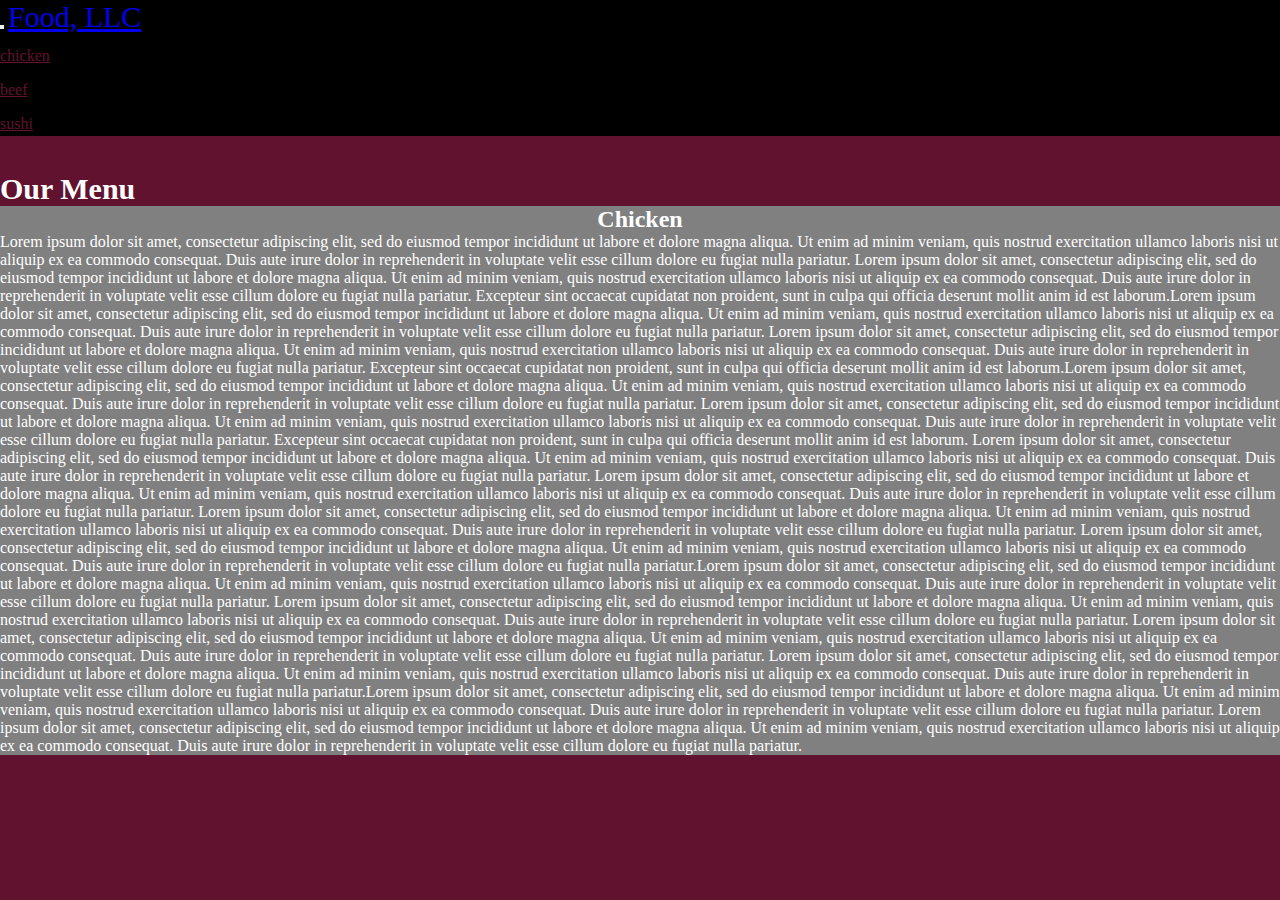
==== index.html @ 224f1512 "Add files via upload" ====
<!DOCTYPE html>
<html lang="en">
<head>
  <title>Moule 3 Solution</title>
  <meta charset="utf-8">
  <meta name="viewport" content="width=device-width, initial-scale=1">
  <link rel="stylesheet" href="https://cdn.jsdelivr.net/npm/bootstrap@5.0.0-beta1/dist/css/bootstrap.min.css" rel="stylesheet" integrity="sha384-giJF6kkoqNQ00vy+HMDP7azOuL0xtbfIcaT9wjKHr8RbDVddVHyTfAAsrekwKmP1" crossorigin="anonymous">
  <link rel="stylesheet" type="text/css" href="style.css">
  <script src="https://ajax.googleapis.com/ajax/libs/jquery/3.5.1/jquery.min.js"></script>
  <script src="https://maxcdn.bootstrapcdn.com/bootstrap/3.4.1/js/bootstrap.min.js"></script>
</head>
<body>

<nav class="navbar navbar-inverse">
  <div class="container-fluid">
    <div class="navbar-header">
      <button type="button" class="navbar-toggle" data-toggle="collapse" data-target="#myNavbar">
        <span class="icon-bar"></span>
        <span class="icon-bar"></span>
        <span class="icon-bar"></span>                        
      </button>
      <a class="navbar-brand" href="#" >Food, LLC</a>
    </div>
    <div class="collapse navbar-collapse" id="myNavbar">
    
      <ul class="nav navbar-nav navbar-right" >
        <li style>
        <a href="#" > 
        <span class="glyphicon glyphicon-cutlery"></span> chicken</a>
        </li>
        <li>
        <a href="#" >
        <span class="glyphicon glyphicon-info-sign"></span> beef</a>
        </li>
        <li>
        <a href="#">
        <span class="glyphicon glyphicon-certificate"></span> sushi</a>
        </li>
      </ul>
    </div>
  </div>
</nav>
<br>
<br>  
<h1><p class="text-center">Our Menu</p></h1>


<div id="main-content" class="container">
  <div id="home-tiles" class="row">
      <div class="col-md-12 col-sm-12 col-xs-12">
            
            <p id="chickstory">
          <h2>Chicken</h2>
              Lorem ipsum dolor sit amet, consectetur adipiscing elit, sed do eiusmod tempor incididunt ut labore et dolore magna aliqua. 
	   Ut enim ad minim veniam, quis nostrud exercitation ullamco laboris nisi ut aliquip ex ea commodo consequat. Duis aute irure dolor in reprehenderit in
	   voluptate velit esse cillum dolore eu fugiat nulla pariatur. Lorem ipsum dolor sit amet, consectetur adipiscing elit, sed do eiusmod tempor incididunt 
	   ut labore et dolore magna aliqua. Ut enim ad minim veniam, quis nostrud exercitation ullamco laboris nisi ut aliquip ex ea commodo consequat. Duis aute
	   irure dolor in reprehenderit in voluptate velit esse cillum dolore eu fugiat nulla pariatur. 
	   Excepteur sint occaecat cupidatat non proident, sunt in culpa qui officia deserunt mollit anim id est laborum.Lorem ipsum dolor sit amet, consectetur adipiscing elit, sed do eiusmod tempor incididunt ut labore et dolore magna aliqua. 
	   Ut enim ad minim veniam, quis nostrud exercitation ullamco laboris nisi ut aliquip ex ea commodo consequat. Duis aute irure dolor in reprehenderit in
	   voluptate velit esse cillum dolore eu fugiat nulla pariatur. Lorem ipsum dolor sit amet, consectetur adipiscing elit, sed do eiusmod tempor incididunt 
	   ut labore et dolore magna aliqua. Ut enim ad minim veniam, quis nostrud exercitation ullamco laboris nisi ut aliquip ex ea commodo consequat. Duis aute
	   irure dolor in reprehenderit in voluptate velit esse cillum dolore eu fugiat nulla pariatur. 
	   Excepteur sint occaecat cupidatat non proident, sunt in culpa qui officia deserunt mollit anim id est laborum.Lorem ipsum dolor sit amet, consectetur adipiscing elit, sed do eiusmod tempor incididunt ut labore et dolore magna aliqua. 
	   Ut enim ad minim veniam, quis nostrud exercitation ullamco laboris nisi ut aliquip ex ea commodo consequat. Duis aute irure dolor in reprehenderit in
	   voluptate velit esse cillum dolore eu fugiat nulla pariatur. Lorem ipsum dolor sit amet, consectetur adipiscing elit, sed do eiusmod tempor incididunt 
	   ut labore et dolore magna aliqua. Ut enim ad minim veniam, quis nostrud exercitation ullamco laboris nisi ut aliquip ex ea commodo consequat. Duis aute
	   irure dolor in reprehenderit in voluptate velit esse cillum dolore eu fugiat nulla pariatur. 
	   Excepteur sint occaecat cupidatat non proident, sunt in culpa qui officia deserunt mollit anim id est laborum.
	   Lorem ipsum dolor sit amet, consectetur adipiscing elit, sed do eiusmod tempor incididunt ut labore et dolore magna aliqua. 
	   Ut enim ad minim veniam, quis nostrud exercitation ullamco laboris nisi ut aliquip ex ea commodo consequat. Duis aute irure dolor in reprehenderit in
	   voluptate velit esse cillum dolore eu fugiat nulla pariatur. Lorem ipsum dolor sit amet, consectetur adipiscing elit, sed do eiusmod tempor incididunt 
	   ut labore et dolore magna aliqua. Ut enim ad minim veniam, quis nostrud exercitation ullamco laboris nisi ut aliquip ex ea commodo consequat. Duis aute
	   irure dolor in reprehenderit in voluptate velit esse cillum dolore eu fugiat nulla pariatur. Lorem ipsum dolor sit amet, consectetur adipiscing elit, sed do eiusmod tempor incididunt ut labore et dolore magna aliqua. 
	   Ut enim ad minim veniam, quis nostrud exercitation ullamco laboris nisi ut aliquip ex ea commodo consequat. Duis aute irure dolor in reprehenderit in
	   voluptate velit esse cillum dolore eu fugiat nulla pariatur. Lorem ipsum dolor sit amet, consectetur adipiscing elit, sed do eiusmod tempor incididunt 
	   ut labore et dolore magna aliqua. Ut enim ad minim veniam, quis nostrud exercitation ullamco laboris nisi ut aliquip ex ea commodo consequat. Duis aute
	   irure dolor in reprehenderit in voluptate velit esse cillum dolore eu fugiat nulla pariatur.Lorem ipsum dolor sit amet, consectetur adipiscing elit, sed do eiusmod tempor incididunt ut labore et dolore magna aliqua. 
	   Ut enim ad minim veniam, quis nostrud exercitation ullamco laboris nisi ut aliquip ex ea commodo consequat. Duis aute irure dolor in reprehenderit in
	   voluptate velit esse cillum dolore eu fugiat nulla pariatur. Lorem ipsum dolor sit amet, consectetur adipiscing elit, sed do eiusmod tempor incididunt 
	   ut labore et dolore magna aliqua. Ut enim ad minim veniam, quis nostrud exercitation ullamco laboris nisi ut aliquip ex ea commodo consequat. Duis aute
	   irure dolor in reprehenderit in voluptate velit esse cillum dolore eu fugiat nulla pariatur. Lorem ipsum dolor sit amet, consectetur adipiscing elit, sed do eiusmod tempor incididunt ut labore et dolore magna aliqua. 
	   Ut enim ad minim veniam, quis nostrud exercitation ullamco laboris nisi ut aliquip ex ea commodo consequat. Duis aute irure dolor in reprehenderit in
	   voluptate velit esse cillum dolore eu fugiat nulla pariatur. Lorem ipsum dolor sit amet, consectetur adipiscing elit, sed do eiusmod tempor incididunt 
	   ut labore et dolore magna aliqua. Ut enim ad minim veniam, quis nostrud exercitation ullamco laboris nisi ut aliquip ex ea commodo consequat. Duis aute
	   irure dolor in reprehenderit in voluptate velit esse cillum dolore eu fugiat nulla pariatur.Lorem ipsum dolor sit amet, consectetur adipiscing elit, sed do eiusmod tempor incididunt ut labore et dolore magna aliqua. 
	   Ut enim ad minim veniam, quis nostrud exercitation ullamco laboris nisi ut aliquip ex ea commodo consequat. Duis aute irure dolor in reprehenderit in
	   voluptate velit esse cillum dolore eu fugiat nulla pariatur. Lorem ipsum dolor sit amet, consectetur adipiscing elit, sed do eiusmod tempor incididunt 
	   ut labore et dolore magna aliqua. Ut enim ad minim veniam, quis nostrud exercitation ullamco laboris nisi ut aliquip ex ea commodo consequat. Duis aute
	   irure dolor in reprehenderit in voluptate velit esse cillum dolore eu fugiat nulla pariatur.
            </p>
			
      </div>
    </div>
</div>

</body>
</html>
---- style.css ----
*{
	margin: 0;
	padding: 0;
	
}
.navbar{

border: none;
background-color: black;
color: #61122F;
}
body{
	background-color: #61122F;
	color: white;
}
.glyphicon{
	font-size: 30px;
	color:#61122F; 
}

.center{
	width: 90%;
	background-color: grey;

}
.container
{
	background-color: grey;
}
.text-center{
	font-size: 30px;
}

h2{
	text-align: center;
}
#myNavbar ul li a {
	color: #61122F;
}
.navbar-brand{
font-size: 30px;	
}
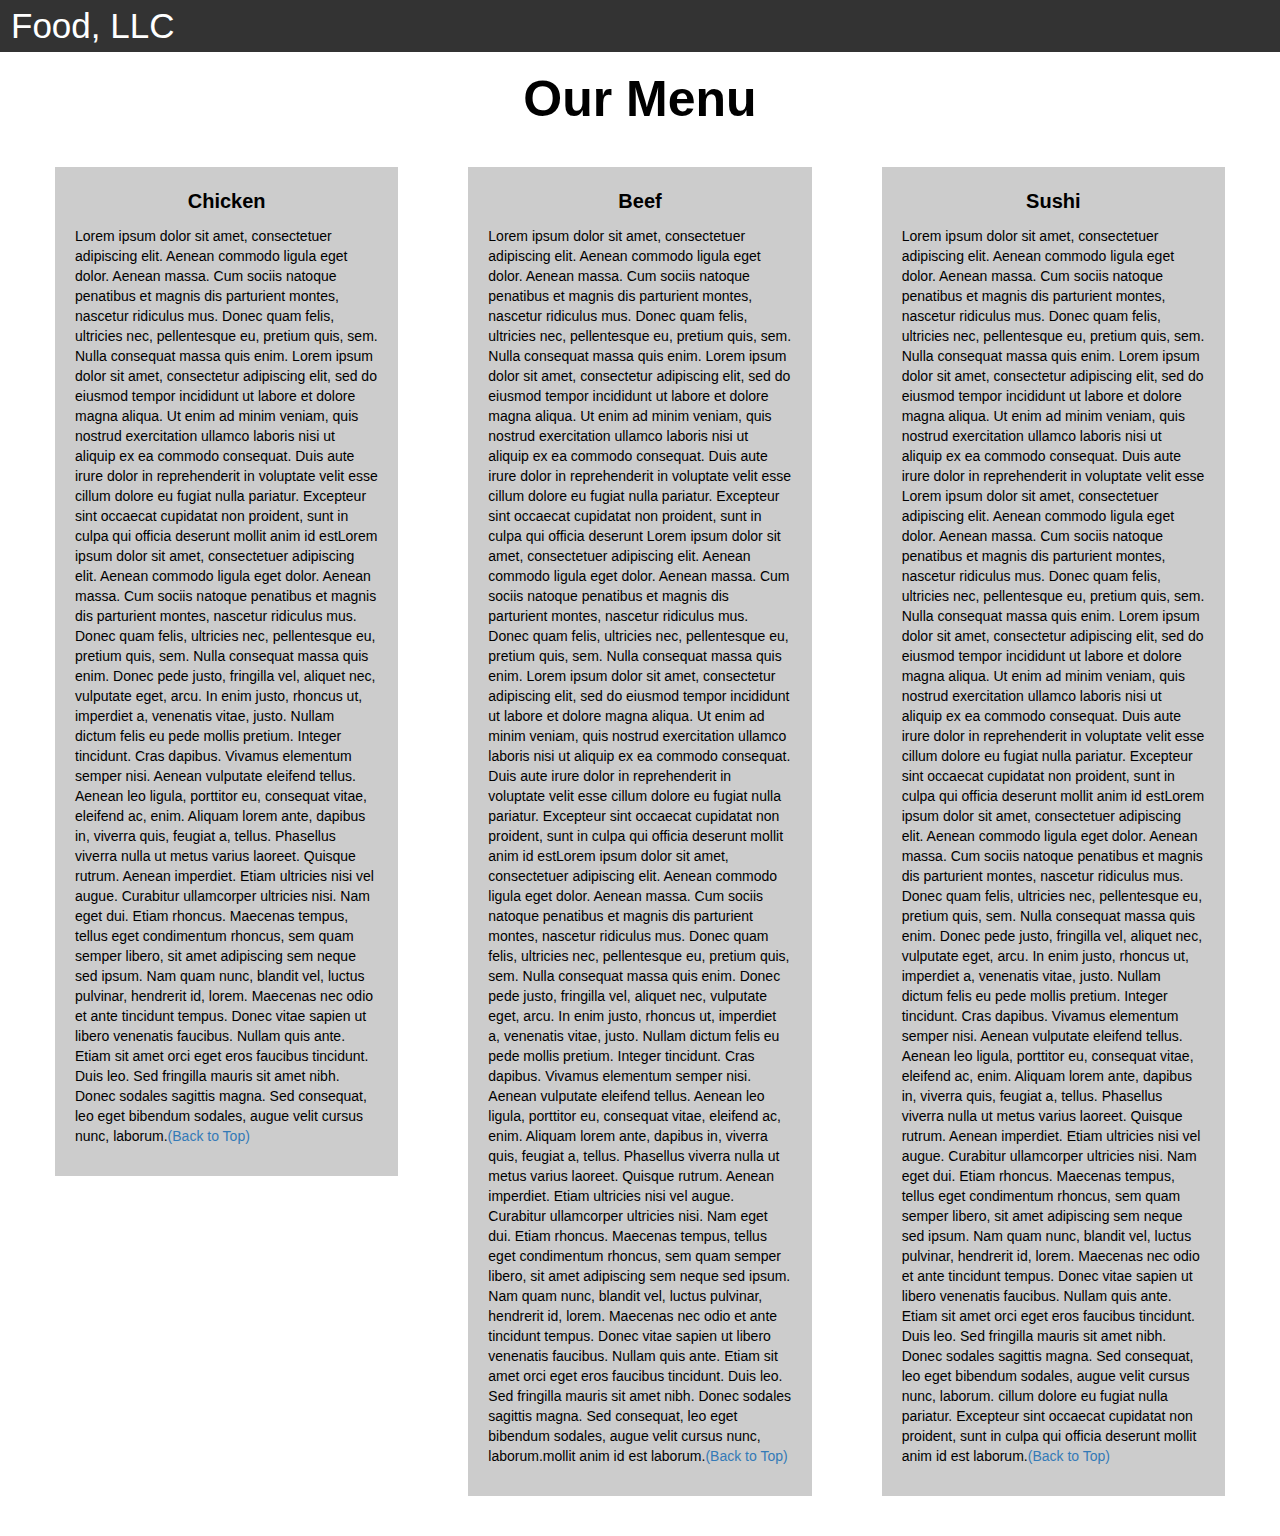
==== commit 1173960d: "Add files via upload" ====
--- a/index.html
+++ b/index.html
@@ -1,98 +1,123 @@
 <!DOCTYPE html>
-<html lang="en">
+<html>
 <head>
-  <title>Moule 3 Solution</title>
-  <meta charset="utf-8">
+
+<title>Module 3</title>
+
   <meta name="viewport" content="width=device-width, initial-scale=1">
-  <link rel="stylesheet" href="https://cdn.jsdelivr.net/npm/bootstrap@5.0.0-beta1/dist/css/bootstrap.min.css" rel="stylesheet" integrity="sha384-giJF6kkoqNQ00vy+HMDP7azOuL0xtbfIcaT9wjKHr8RbDVddVHyTfAAsrekwKmP1" crossorigin="anonymous">
-  <link rel="stylesheet" type="text/css" href="style.css">
-  <script src="https://ajax.googleapis.com/ajax/libs/jquery/3.5.1/jquery.min.js"></script>
-  <script src="https://maxcdn.bootstrapcdn.com/bootstrap/3.4.1/js/bootstrap.min.js"></script>
+  <link rel="stylesheet" href="https://maxcdn.bootstrapcdn.com/bootstrap/3.3.7/css/bootstrap.min.css">
+  <script src="https://ajax.googleapis.com/ajax/libs/jquery/3.3.1/jquery.min.js"></script>
+  <script src="https://maxcdn.bootstrapcdn.com/bootstrap/3.3.7/js/bootstrap.min.js"></script>
+
 </head>
+
+<meta name="viewport" content="width=device-width, initial-scale=1">
+<link rel="stylesheet" type="text/css" href="style.css">
+
+
+
 <body>
 
-<nav class="navbar navbar-inverse">
+
+<nav class="navbar" id="top">
   <div class="container-fluid">
+
     <div class="navbar-header">
       <button type="button" class="navbar-toggle" data-toggle="collapse" data-target="#myNavbar">
         <span class="icon-bar"></span>
         <span class="icon-bar"></span>
-        <span class="icon-bar"></span>                        
+        <span class="icon-bar"></span> 
       </button>
-      <a class="navbar-brand" href="#" >Food, LLC</a>
+      <a class="navbar-brand" href="#">Food, LLC</a>
     </div>
-    <div class="collapse navbar-collapse" id="myNavbar">
-    
-      <ul class="nav navbar-nav navbar-right" >
-        <li style>
-        <a href="#" > 
-        <span class="glyphicon glyphicon-cutlery"></span> chicken</a>
-        </li>
-        <li>
-        <a href="#" >
-        <span class="glyphicon glyphicon-info-sign"></span> beef</a>
-        </li>
-        <li>
-        <a href="#">
-        <span class="glyphicon glyphicon-certificate"></span> sushi</a>
-        </li>
+
+    <div class="collapse" id="myNavbar">
+      <ul class="nav navbar-nav visible-xs">
+        <li><a class="menu-item" href="#">Chicken</a></li>
+        <li><a class="menu-item" href="#">Beef</a></li> 
+        <li><a class="menu-item" href="#">Sushi</a></li> 
       </ul>
     </div>
+
   </div>
 </nav>
-<br>
-<br>  
-<h1><p class="text-center">Our Menu</p></h1>
+
+<h1 class="main-title">Our Menu</h1>
 
 
-<div id="main-content" class="container">
-  <div id="home-tiles" class="row">
-      <div class="col-md-12 col-sm-12 col-xs-12">
-            
-            <p id="chickstory">
-          <h2>Chicken</h2>
-              Lorem ipsum dolor sit amet, consectetur adipiscing elit, sed do eiusmod tempor incididunt ut labore et dolore magna aliqua. 
-	   Ut enim ad minim veniam, quis nostrud exercitation ullamco laboris nisi ut aliquip ex ea commodo consequat. Duis aute irure dolor in reprehenderit in
-	   voluptate velit esse cillum dolore eu fugiat nulla pariatur. Lorem ipsum dolor sit amet, consectetur adipiscing elit, sed do eiusmod tempor incididunt 
-	   ut labore et dolore magna aliqua. Ut enim ad minim veniam, quis nostrud exercitation ullamco laboris nisi ut aliquip ex ea commodo consequat. Duis aute
-	   irure dolor in reprehenderit in voluptate velit esse cillum dolore eu fugiat nulla pariatur. 
-	   Excepteur sint occaecat cupidatat non proident, sunt in culpa qui officia deserunt mollit anim id est laborum.Lorem ipsum dolor sit amet, consectetur adipiscing elit, sed do eiusmod tempor incididunt ut labore et dolore magna aliqua. 
-	   Ut enim ad minim veniam, quis nostrud exercitation ullamco laboris nisi ut aliquip ex ea commodo consequat. Duis aute irure dolor in reprehenderit in
-	   voluptate velit esse cillum dolore eu fugiat nulla pariatur. Lorem ipsum dolor sit amet, consectetur adipiscing elit, sed do eiusmod tempor incididunt 
-	   ut labore et dolore magna aliqua. Ut enim ad minim veniam, quis nostrud exercitation ullamco laboris nisi ut aliquip ex ea commodo consequat. Duis aute
-	   irure dolor in reprehenderit in voluptate velit esse cillum dolore eu fugiat nulla pariatur. 
-	   Excepteur sint occaecat cupidatat non proident, sunt in culpa qui officia deserunt mollit anim id est laborum.Lorem ipsum dolor sit amet, consectetur adipiscing elit, sed do eiusmod tempor incididunt ut labore et dolore magna aliqua. 
-	   Ut enim ad minim veniam, quis nostrud exercitation ullamco laboris nisi ut aliquip ex ea commodo consequat. Duis aute irure dolor in reprehenderit in
-	   voluptate velit esse cillum dolore eu fugiat nulla pariatur. Lorem ipsum dolor sit amet, consectetur adipiscing elit, sed do eiusmod tempor incididunt 
-	   ut labore et dolore magna aliqua. Ut enim ad minim veniam, quis nostrud exercitation ullamco laboris nisi ut aliquip ex ea commodo consequat. Duis aute
-	   irure dolor in reprehenderit in voluptate velit esse cillum dolore eu fugiat nulla pariatur. 
-	   Excepteur sint occaecat cupidatat non proident, sunt in culpa qui officia deserunt mollit anim id est laborum.
-	   Lorem ipsum dolor sit amet, consectetur adipiscing elit, sed do eiusmod tempor incididunt ut labore et dolore magna aliqua. 
-	   Ut enim ad minim veniam, quis nostrud exercitation ullamco laboris nisi ut aliquip ex ea commodo consequat. Duis aute irure dolor in reprehenderit in
-	   voluptate velit esse cillum dolore eu fugiat nulla pariatur. Lorem ipsum dolor sit amet, consectetur adipiscing elit, sed do eiusmod tempor incididunt 
-	   ut labore et dolore magna aliqua. Ut enim ad minim veniam, quis nostrud exercitation ullamco laboris nisi ut aliquip ex ea commodo consequat. Duis aute
-	   irure dolor in reprehenderit in voluptate velit esse cillum dolore eu fugiat nulla pariatur. Lorem ipsum dolor sit amet, consectetur adipiscing elit, sed do eiusmod tempor incididunt ut labore et dolore magna aliqua. 
-	   Ut enim ad minim veniam, quis nostrud exercitation ullamco laboris nisi ut aliquip ex ea commodo consequat. Duis aute irure dolor in reprehenderit in
-	   voluptate velit esse cillum dolore eu fugiat nulla pariatur. Lorem ipsum dolor sit amet, consectetur adipiscing elit, sed do eiusmod tempor incididunt 
-	   ut labore et dolore magna aliqua. Ut enim ad minim veniam, quis nostrud exercitation ullamco laboris nisi ut aliquip ex ea commodo consequat. Duis aute
-	   irure dolor in reprehenderit in voluptate velit esse cillum dolore eu fugiat nulla pariatur.Lorem ipsum dolor sit amet, consectetur adipiscing elit, sed do eiusmod tempor incididunt ut labore et dolore magna aliqua. 
-	   Ut enim ad minim veniam, quis nostrud exercitation ullamco laboris nisi ut aliquip ex ea commodo consequat. Duis aute irure dolor in reprehenderit in
-	   voluptate velit esse cillum dolore eu fugiat nulla pariatur. Lorem ipsum dolor sit amet, consectetur adipiscing elit, sed do eiusmod tempor incididunt 
-	   ut labore et dolore magna aliqua. Ut enim ad minim veniam, quis nostrud exercitation ullamco laboris nisi ut aliquip ex ea commodo consequat. Duis aute
-	   irure dolor in reprehenderit in voluptate velit esse cillum dolore eu fugiat nulla pariatur. Lorem ipsum dolor sit amet, consectetur adipiscing elit, sed do eiusmod tempor incididunt ut labore et dolore magna aliqua. 
-	   Ut enim ad minim veniam, quis nostrud exercitation ullamco laboris nisi ut aliquip ex ea commodo consequat. Duis aute irure dolor in reprehenderit in
-	   voluptate velit esse cillum dolore eu fugiat nulla pariatur. Lorem ipsum dolor sit amet, consectetur adipiscing elit, sed do eiusmod tempor incididunt 
-	   ut labore et dolore magna aliqua. Ut enim ad minim veniam, quis nostrud exercitation ullamco laboris nisi ut aliquip ex ea commodo consequat. Duis aute
-	   irure dolor in reprehenderit in voluptate velit esse cillum dolore eu fugiat nulla pariatur.Lorem ipsum dolor sit amet, consectetur adipiscing elit, sed do eiusmod tempor incididunt ut labore et dolore magna aliqua. 
-	   Ut enim ad minim veniam, quis nostrud exercitation ullamco laboris nisi ut aliquip ex ea commodo consequat. Duis aute irure dolor in reprehenderit in
-	   voluptate velit esse cillum dolore eu fugiat nulla pariatur. Lorem ipsum dolor sit amet, consectetur adipiscing elit, sed do eiusmod tempor incididunt 
-	   ut labore et dolore magna aliqua. Ut enim ad minim veniam, quis nostrud exercitation ullamco laboris nisi ut aliquip ex ea commodo consequat. Duis aute
-	   irure dolor in reprehenderit in voluptate velit esse cillum dolore eu fugiat nulla pariatur.
-            </p>
-			
-      </div>
+
+<div class="row">
+
+  <div class="col-lg-4 col-md-6 col-sm-12">
+    <div class="content-box">
+      <p class="item-name">Chicken</p>
+      <p>Lorem ipsum dolor sit amet, consectetuer adipiscing elit. Aenean commodo ligula eget dolor. 
+	  Aenean massa. Cum sociis natoque penatibus et magnis dis parturient montes, nascetur ridiculus mus.
+	  Donec quam felis, ultricies nec, pellentesque eu, pretium quis, sem. Nulla consequat massa quis enim.
+	  Lorem ipsum dolor sit amet, consectetur adipiscing elit, sed do eiusmod tempor incididunt ut labore et dolore magna aliqua.
+	  Ut enim ad minim veniam, quis nostrud exercitation ullamco laboris nisi ut aliquip ex ea commodo consequat. Duis aute irure dolor
+	  in reprehenderit in voluptate velit esse cillum dolore eu fugiat nulla pariatur. Excepteur sint occaecat cupidatat non proident, 
+	  sunt in culpa qui officia deserunt mollit anim id estLorem ipsum dolor sit amet, consectetuer adipiscing elit. Aenean commodo ligula eget dolor.
+	  Aenean massa. Cum sociis natoque penatibus et magnis dis parturient montes, nascetur ridiculus mus. Donec quam felis, ultricies nec, pellentesque eu,
+	  pretium quis, sem. Nulla consequat massa quis enim. Donec pede justo, fringilla vel, aliquet nec, vulputate eget, arcu. In enim justo, rhoncus ut, imperdiet a, venenatis vitae, justo. Nullam dictum felis eu pede mollis pretium. Integer tincidunt.
+	  Cras dapibus. Vivamus elementum semper nisi. Aenean vulputate eleifend tellus. Aenean leo ligula, porttitor eu, consequat vitae, eleifend ac, enim. Aliquam lorem ante, dapibus in, viverra quis, feugiat a, tellus. Phasellus viverra nulla ut metus varius laoreet.
+	  Quisque rutrum. Aenean imperdiet. Etiam ultricies nisi vel augue. Curabitur ullamcorper ultricies nisi.
+	  Nam eget dui. Etiam rhoncus. Maecenas tempus, tellus eget condimentum rhoncus, sem quam semper libero, sit amet adipiscing sem neque sed ipsum. Nam quam nunc, blandit vel, luctus pulvinar, hendrerit id, lorem. Maecenas nec odio et ante tincidunt tempus. Donec vitae sapien ut libero venenatis faucibus. Nullam quis ante. Etiam sit amet orci eget eros faucibus tincidunt. Duis leo. Sed fringilla mauris sit amet nibh. 
+	  Donec sodales sagittis magna. Sed consequat, leo eget bibendum sodales, augue velit cursus nunc, laborum.<a href="#top">(Back to Top)</a></p>
     </div>
+  </div>
+
+  <div class="col-lg-4 col-md-6 col-sm-12">
+    <div class="content-box">
+      <p class="item-name">Beef</p>
+      <p>Lorem ipsum dolor sit amet, consectetuer adipiscing elit. Aenean commodo ligula eget dolor.
+	  Aenean massa. Cum sociis natoque penatibus et magnis dis parturient montes, nascetur ridiculus mus.
+	  Donec quam felis, ultricies nec, pellentesque eu, pretium quis, sem. Nulla consequat massa quis enim.
+	  Lorem ipsum dolor sit amet, consectetur adipiscing elit, sed do eiusmod tempor incididunt ut labore et dolore magna aliqua.
+	  Ut enim ad minim veniam, quis nostrud exercitation ullamco laboris nisi ut aliquip ex ea commodo consequat. Duis aute irure dolor in reprehenderit
+	  in voluptate velit esse cillum dolore eu fugiat nulla pariatur. Excepteur sint occaecat cupidatat non proident, sunt in culpa qui officia deserunt
+	  Lorem ipsum dolor sit amet, consectetuer adipiscing elit. Aenean commodo ligula eget dolor. 
+	  Aenean massa. Cum sociis natoque penatibus et magnis dis parturient montes, nascetur ridiculus mus.
+	  Donec quam felis, ultricies nec, pellentesque eu, pretium quis, sem. Nulla consequat massa quis enim.
+	  Lorem ipsum dolor sit amet, consectetur adipiscing elit, sed do eiusmod tempor incididunt ut labore et dolore magna aliqua.
+	  Ut enim ad minim veniam, quis nostrud exercitation ullamco laboris nisi ut aliquip ex ea commodo consequat. Duis aute irure dolor
+	  in reprehenderit in voluptate velit esse cillum dolore eu fugiat nulla pariatur. Excepteur sint occaecat cupidatat non proident, 
+	  sunt in culpa qui officia deserunt mollit anim id estLorem ipsum dolor sit amet, consectetuer adipiscing elit. Aenean commodo ligula eget dolor.
+	  Aenean massa. Cum sociis natoque penatibus et magnis dis parturient montes, nascetur ridiculus mus. Donec quam felis, ultricies nec, pellentesque eu,
+	  pretium quis, sem. Nulla consequat massa quis enim. Donec pede justo, fringilla vel, aliquet nec, vulputate eget, arcu. In enim justo, rhoncus ut, imperdiet a, venenatis vitae, justo. Nullam dictum felis eu pede mollis pretium. Integer tincidunt.
+	  Cras dapibus. Vivamus elementum semper nisi. Aenean vulputate eleifend tellus. Aenean leo ligula, porttitor eu, consequat vitae, eleifend ac, enim. Aliquam lorem ante, dapibus in, viverra quis, feugiat a, tellus. Phasellus viverra nulla ut metus varius laoreet.
+	  Quisque rutrum. Aenean imperdiet. Etiam ultricies nisi vel augue. Curabitur ullamcorper ultricies nisi.
+	  Nam eget dui. Etiam rhoncus. Maecenas tempus, tellus eget condimentum rhoncus, sem quam semper libero, sit amet adipiscing sem neque sed ipsum. Nam quam nunc, blandit vel, luctus pulvinar, hendrerit id, lorem. Maecenas nec odio et ante tincidunt tempus. Donec vitae sapien ut libero venenatis faucibus. Nullam quis ante. Etiam sit amet orci eget eros faucibus tincidunt. Duis leo. Sed fringilla mauris sit amet nibh. 
+	  Donec sodales sagittis magna. Sed consequat, leo eget bibendum sodales, augue velit cursus nunc, laborum.mollit anim id est laborum.<a href="#top">(Back to Top)</a></p>
+    </div>
+  </div>
+
+
+  <div class="col-lg-4 col-md-12 col-sm-12">
+    <div class="content-box">
+      <p class="item-name">Sushi</p>
+      <p>Lorem ipsum dolor sit amet, consectetuer adipiscing elit. Aenean commodo ligula eget dolor. Aenean massa.
+	  Cum sociis natoque penatibus et magnis dis parturient montes, nascetur ridiculus mus. Donec quam felis, ultricies nec, pellentesque eu, pretium quis, sem. Nulla consequat massa quis enim. Lorem ipsum dolor sit amet, consectetur adipiscing elit, 
+	  sed do eiusmod tempor incididunt ut labore et dolore magna aliqua. Ut enim ad minim veniam, quis nostrud exercitation
+	  ullamco laboris nisi ut aliquip ex ea commodo consequat. Duis aute irure dolor in reprehenderit in voluptate velit esse 
+	 Lorem ipsum dolor sit amet, consectetuer adipiscing elit. Aenean commodo ligula eget dolor. 
+	  Aenean massa. Cum sociis natoque penatibus et magnis dis parturient montes, nascetur ridiculus mus.
+	  Donec quam felis, ultricies nec, pellentesque eu, pretium quis, sem. Nulla consequat massa quis enim.
+	  Lorem ipsum dolor sit amet, consectetur adipiscing elit, sed do eiusmod tempor incididunt ut labore et dolore magna aliqua.
+	  Ut enim ad minim veniam, quis nostrud exercitation ullamco laboris nisi ut aliquip ex ea commodo consequat. Duis aute irure dolor
+	  in reprehenderit in voluptate velit esse cillum dolore eu fugiat nulla pariatur. Excepteur sint occaecat cupidatat non proident, 
+	  sunt in culpa qui officia deserunt mollit anim id estLorem ipsum dolor sit amet, consectetuer adipiscing elit. Aenean commodo ligula eget dolor.
+	  Aenean massa. Cum sociis natoque penatibus et magnis dis parturient montes, nascetur ridiculus mus. Donec quam felis, ultricies nec, pellentesque eu,
+	  pretium quis, sem. Nulla consequat massa quis enim. Donec pede justo, fringilla vel, aliquet nec, vulputate eget, arcu. In enim justo, rhoncus ut, imperdiet a, venenatis vitae, justo. Nullam dictum felis eu pede mollis pretium. Integer tincidunt.
+	  Cras dapibus. Vivamus elementum semper nisi. Aenean vulputate eleifend tellus. Aenean leo ligula, porttitor eu, consequat vitae, eleifend ac, enim. Aliquam lorem ante, dapibus in, viverra quis, feugiat a, tellus. Phasellus viverra nulla ut metus varius laoreet.
+	  Quisque rutrum. Aenean imperdiet. Etiam ultricies nisi vel augue. Curabitur ullamcorper ultricies nisi.
+	  Nam eget dui. Etiam rhoncus. Maecenas tempus, tellus eget condimentum rhoncus, sem quam semper libero, sit amet adipiscing sem neque sed ipsum. Nam quam nunc, blandit vel, luctus pulvinar, hendrerit id, lorem. Maecenas nec odio et ante tincidunt tempus. Donec vitae sapien ut libero venenatis faucibus. Nullam quis ante. Etiam sit amet orci eget eros faucibus tincidunt. Duis leo. Sed fringilla mauris sit amet nibh. 
+	  Donec sodales sagittis magna. Sed consequat, leo eget bibendum sodales, augue velit cursus nunc, laborum. cillum dolore eu fugiat nulla pariatur. Excepteur sint occaecat cupidatat non proident, sunt in culpa qui officia deserunt mollit anim id est laborum.<a href="#top">(Back to Top)</a></p>
+    </div>
+  </div>
+
 </div>
 
+
 </body>
-</html>
+</html>--- a/style.css
+++ b/style.css
@@ -1,42 +1,97 @@
-*{
+
+.container-fluid{
 	margin: 0;
 	padding: 0;
-	
 }
+
 .navbar{
+	border-radius: 0px;
+	background-color: rgba(0,0,0,0.8);
+}
 
-border: none;
-background-color: black;
-color: #61122F;
+.navbar-brand{
+  font-size: 35px;
+  color: white;
+  padding-left: 25px;
 }
-body{
-	background-color: #61122F;
+
+.navbar-brand:hover{
 	color: white;
 }
-.glyphicon{
-	font-size: 30px;
-	color:#61122F; 
+
+.nav{
+	margin: 0;
+	padding: 0;
 }
 
-.center{
-	width: 90%;
-	background-color: grey;
-
-}
-.container
-{
-	background-color: grey;
-}
-.text-center{
-	font-size: 30px;
+.navbar-nav{
+  font-size: 25px;
+  text-align: center;
+  margin: 0;
+  padding: 0;
 }
 
-h2{
+.navbar-toggle{
+	border: 2px solid white;
+	margin-right: 25px;
+}
+
+.icon-bar{
+	background-color: white;
+}
+
+
+.main-title{
+  margin-bottom: 15px;
+  text-align: center;
+  color: black;
+  font-size: 50px;
+  font-family: "Comic Sans MS", cursive, sans-serif;
+  font-weight: bold;
+}
+
+li{
+	box-sizing: border-box;
+	width: 100%;
+}
+
+.menu-item{
+	padding: 0;
+	margin: 0;
+	width: 100%;
+	background-color: white;
+	border-bottom: 1px solid black;
+	color: black;
+	display: block;
+}
+
+.menu-item:hover{
+	background-color: rgba(0,0,0,0.9);
+	color: rgba(0,0,0,0.4);
+}
+
+
+
+.row{
+	margin: 20px;
+}
+
+.content-box{
+	margin: 20px;
+	width: auto;
+	height: auto;
+	color: black;
+	background-color: rgba(0,0,0,0.2);
+	font-family: "Comic Sans MS", cursive, sans-serif;
+	padding: 20px;
+}
+
+.item-name{
 	text-align: center;
+	font-size: 20px;
+	font-weight: bold;
 }
-#myNavbar ul li a {
-	color: #61122F;
-}
-.navbar-brand{
-font-size: 30px;	
+
+#top{
+
 }